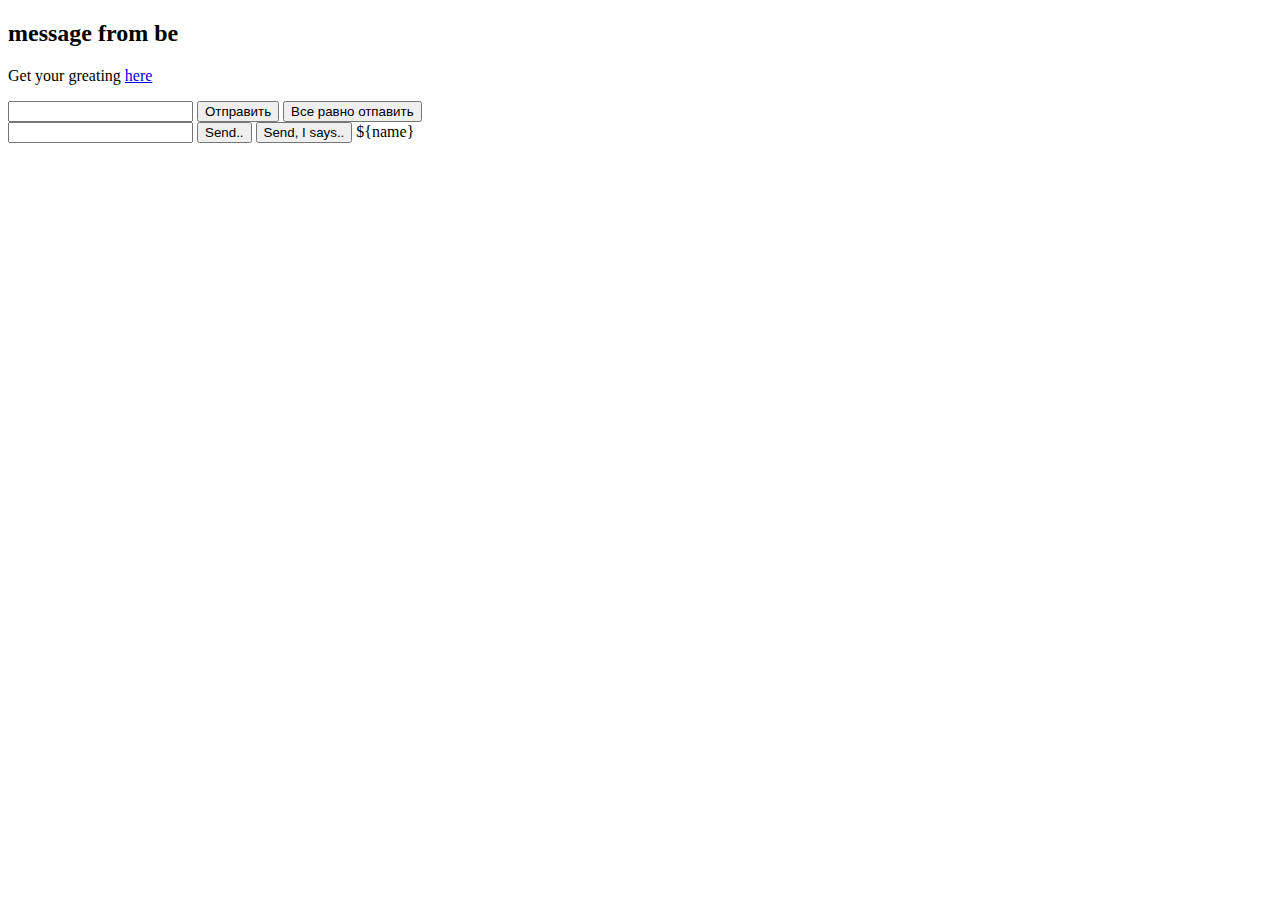
==== src/main/webapp/WEB-INF/views/test.html @ 82f3daf3 "refactoring some controllers and solve the problems with image representation optimize code and add " ====
<!DOCTYPE html>
<html lang="en" xmlns:th="http://www.w3.org/1999/xhtml">
<head>
    <meta http-equiv="Content-Type" content="text/html; charset=UTF-8"/>
    <title>test page</title>
</head>
<body>
<h2>message from be</h2>
<p>Get your greating <a href="http://localhost:8080/page/great">here</a></p>

<form method="get" action="/page/get" enctype="text/plain" target="_self">

    <input name="name" type="text">
    <input type="submit" value="Отправить">
    <button type="submit" name="action" value="more">
        Все равно отпавить
    </button>

</form>

<form method="post" action="/page/post" enctype="text/plain" target="_self">

    <input name="namePost" type="text">
    <input type="submit" value="Send..">
    <button type="submit" name="action" value="more">
        Send, I says..
    </button>
    <output>${name}</output>

</form>

</body>
</html>
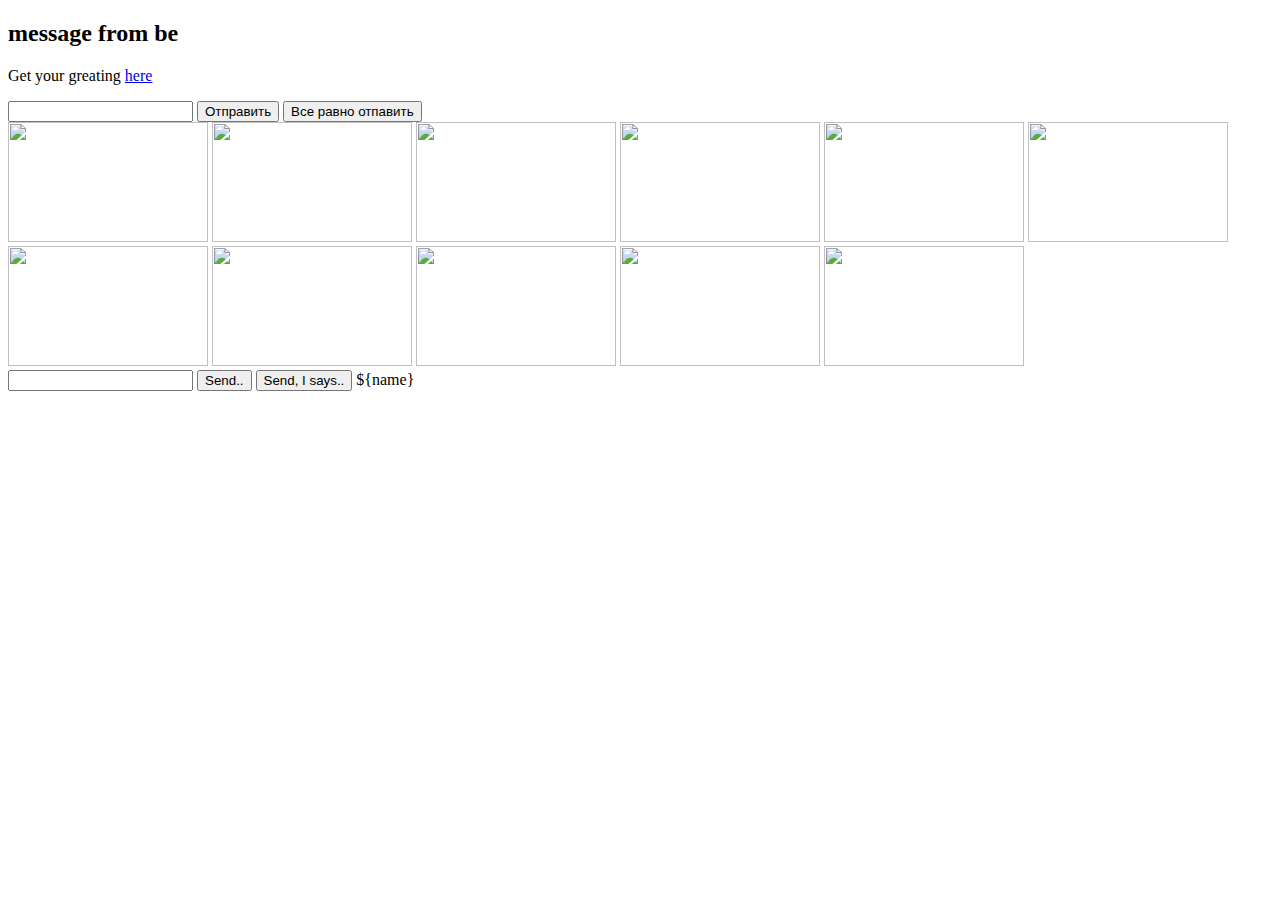
==== commit ca7ca31b: "refactoring some controllers and solve the problems with image representation optimize code and add " ====
--- a/src/main/webapp/WEB-INF/views/test.html
+++ b/src/main/webapp/WEB-INF/views/test.html
@@ -18,6 +18,18 @@
 
 </form>
 
+<img src="/image?id=1" height="120" width="200">
+<img src="/image?id=2" height="120" width="200">
+<img src="/image?id=2" height="120" width="200">
+<img src="/image?id=1" height="120" width="200">
+<img src="/image?id=2" height="120" width="200">
+<img src="/image?id=1" height="120" width="200">
+<img src="/image?id=1" height="120" width="200">
+<img src="/image?id=1" height="120" width="200">
+<img src="/image?id=3" height="120" width="200">
+<img src="/image?id=1" height="120" width="200">
+<img src="/image?id=0" height="120" width="200">
+
 <form method="post" action="/page/post" enctype="text/plain" target="_self">
 
     <input name="namePost" type="text">
